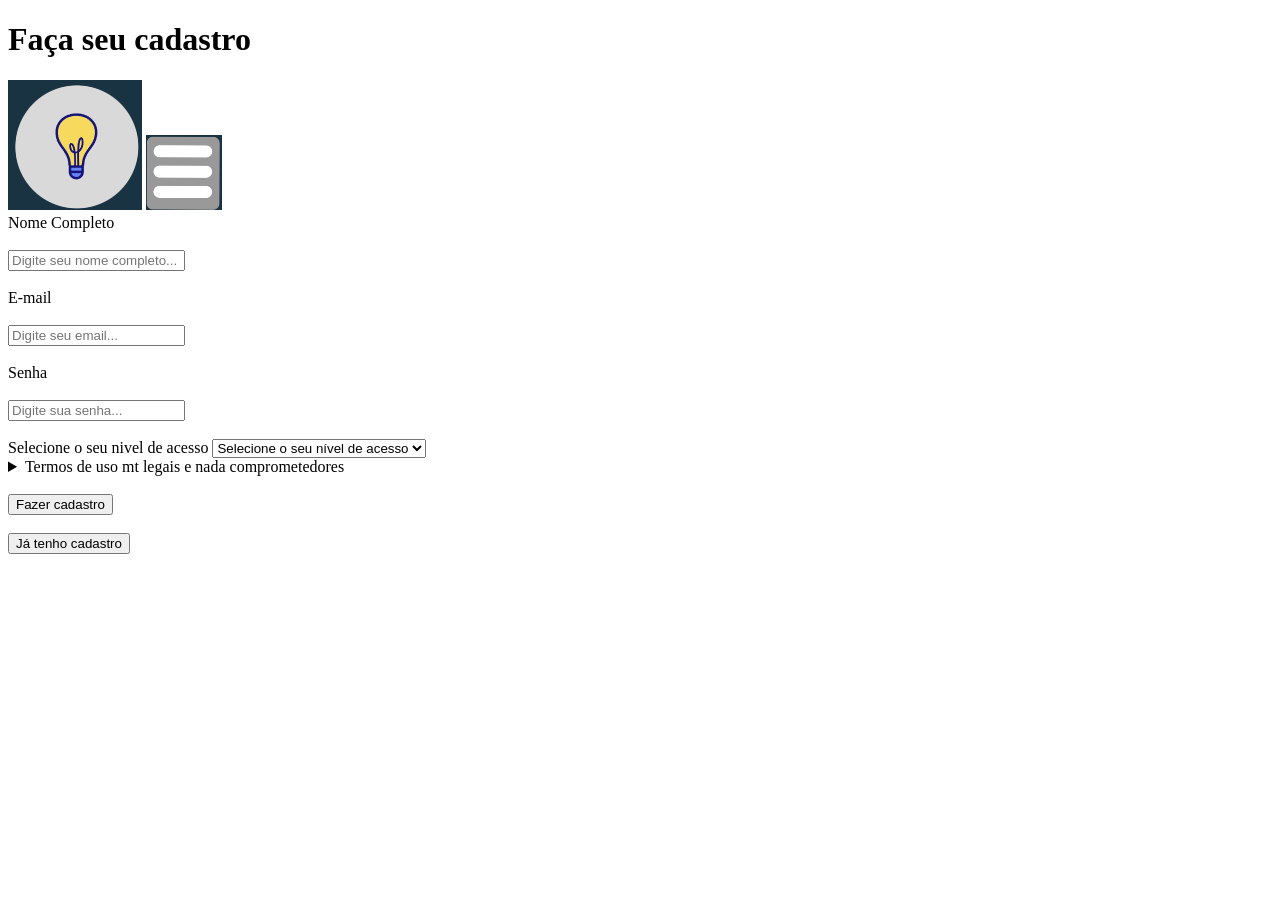
==== cadastro.html @ cbf52e1a "hsadfj" ====
<!DOCTYPE html>
<html lang="pt-BR">
<head>
    <meta charset="UTF-8">
    <meta http-equiv="X-UA-Compatible" content="IE=edge">
    <meta name="viewport" content="width=device-width, initial-scale=1.0">
    
</head>
<body>
    <h1>
        Faça seu cadastro
    </h1>
    <form method="get" action=dashboard.html>
        <img src="assets/images/Capturar.PNG">
        <img src="assets/images/menu.PNG"><br>

        <label for="nome">Nome Completo</label><br><br>
        <input type="text" id="nome" placeholder="Digite seu nome completo..." required><br><br>

        <label for="email">E-mail</label><br><br>
        <input type="email" id="email" placeholder="Digite seu email..." required><br><br>

        <label for="senha">Senha</label><br><br>
        <input minlength="8" type="password" id="senha" placeholder="Digite sua senha..." required><br><br>

        <label for="acesso">Selecione o seu nivel de acesso</label>
        <select name="acesso" id="acesso"required>
            <option selected hidden value="">Selecione o seu nível de acesso</option>
            <option value="Administrador" >Administrador</option>
            <option value="Moderador" >Moderador</option>
            <option value="Membro" >Membro</option>
            <option value="Visitante" >Visitante</option>
        </select>
        
        <details>
            <summary>Termos de uso mt legais e nada comprometedores</summary>
            <p> Eu autorizo a vender meus dados para empresas 100% honestas e nem um pouco ganasiosas blá blá blá blá blá blá blá blá...</p>
            <label for="termos">Eu concordo que li todos os termos :)</label>
            <input type="checkbox" id="termos"required>
        </details>
        

        <br><a href="dashboard.html"><button type="submit">Fazer cadastro</button></a><br>
        <br><a href="index.html"><button type="button">Já tenho cadastro</button></a>
    </form>
</body>
</html>
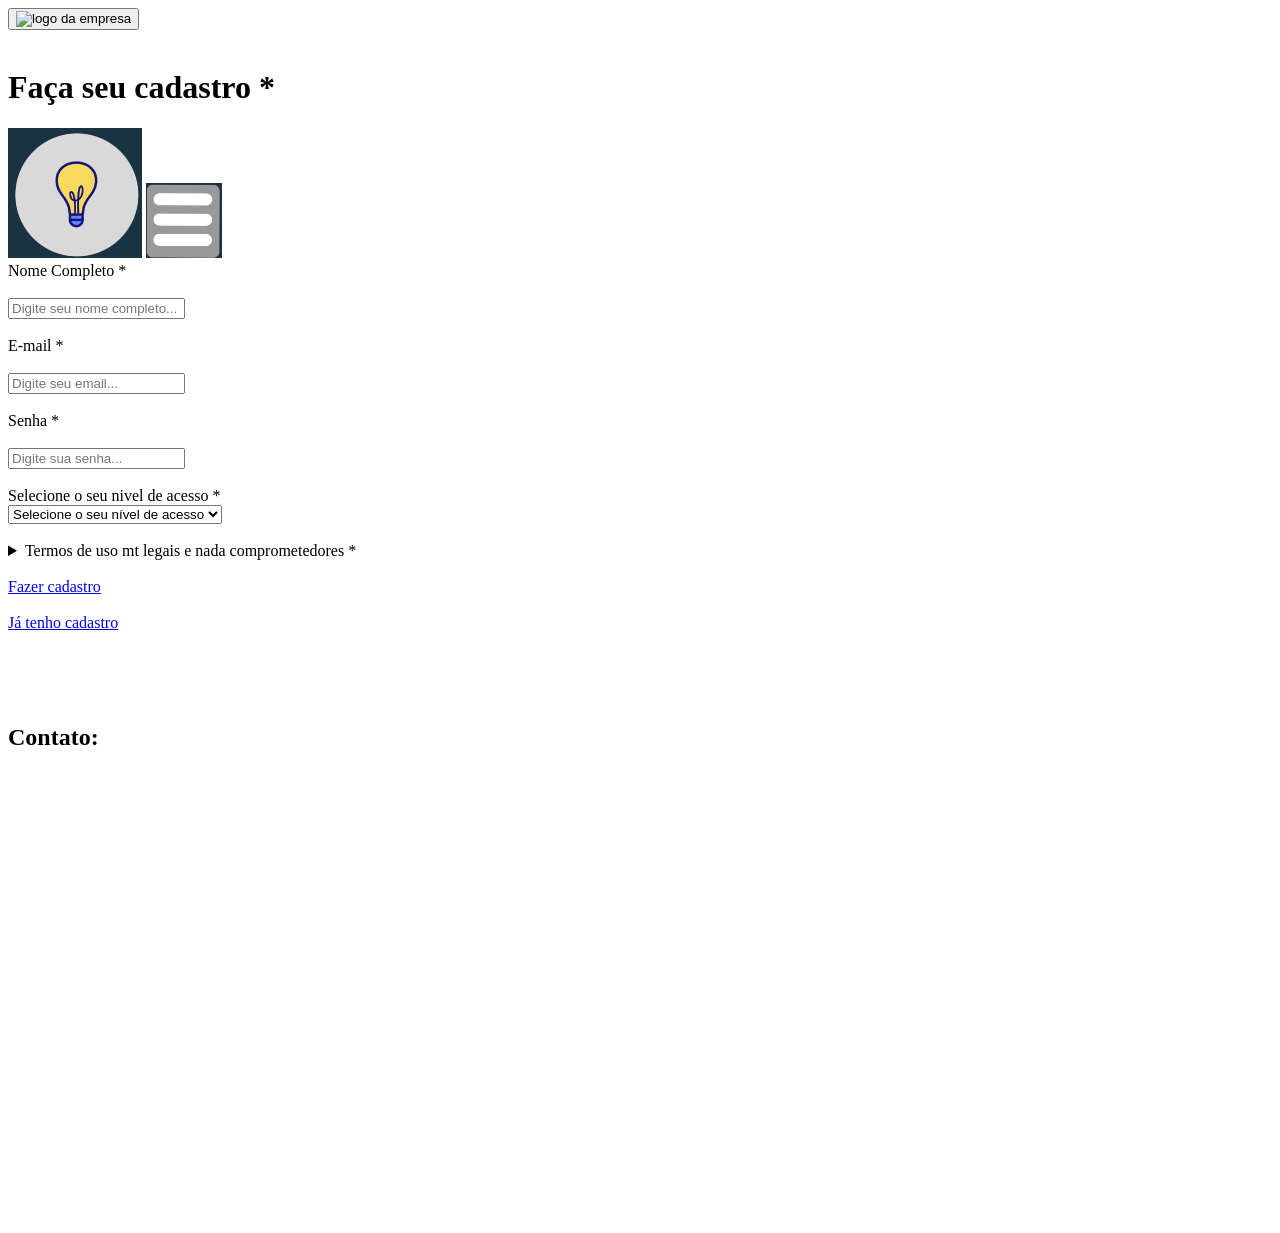
==== commit e03fbe2d: "Finalizando projeto HTML" ====
--- a/cadastro.html
+++ b/cadastro.html
@@ -4,44 +4,53 @@
     <meta charset="UTF-8">
     <meta http-equiv="X-UA-Compatible" content="IE=edge">
     <meta name="viewport" content="width=device-width, initial-scale=1.0">
+    <title>Tela de cadastro</title>
     
 </head>
-<body>
-    <h1>
-        Faça seu cadastro
-    </h1>
-    <form method="get" action=dashboard.html>
-        <img src="assets/images/Capturar.PNG">
-        <img src="assets/images/menu.PNG"><br>
+    <body>
+        <button><img src="assets/images/logo.PNG" alt="logo da empresa"></button><br><br>
+        <h1>
+            Faça seu cadastro *
+        </h1>
+        <form method="get" action=dashboard.html>
+            <img src="assets/images/lampada.PNG" alt="Imagem de lampada para trocar modo claro para modo escuro">
+                <img src="assets/images/menu.PNG" alt=" icone de menu "><br>
+            
 
-        <label for="nome">Nome Completo</label><br><br>
-        <input type="text" id="nome" placeholder="Digite seu nome completo..." required><br><br>
+            <label for="nome">Nome Completo *</label><br><br>
+            <input type="text" id="nome" placeholder="Digite seu nome completo..." required><br><br>
 
-        <label for="email">E-mail</label><br><br>
-        <input type="email" id="email" placeholder="Digite seu email..." required><br><br>
+            <label for="email">E-mail *</label><br><br>
+            <input type="email" id="email" placeholder="Digite seu email..." required><br><br>
 
-        <label for="senha">Senha</label><br><br>
-        <input minlength="8" type="password" id="senha" placeholder="Digite sua senha..." required><br><br>
+            <label for="senha">Senha *</label><br><br>
+            <input minlength="8" type="password" id="senha" placeholder="Digite sua senha..." required><br><br>
 
-        <label for="acesso">Selecione o seu nivel de acesso</label>
-        <select name="acesso" id="acesso"required>
-            <option selected hidden value="">Selecione o seu nível de acesso</option>
-            <option value="Administrador" >Administrador</option>
-            <option value="Moderador" >Moderador</option>
-            <option value="Membro" >Membro</option>
-            <option value="Visitante" >Visitante</option>
-        </select>
-        
-        <details>
-            <summary>Termos de uso mt legais e nada comprometedores</summary>
-            <p> Eu autorizo a vender meus dados para empresas 100% honestas e nem um pouco ganasiosas blá blá blá blá blá blá blá blá...</p>
-            <label for="termos">Eu concordo que li todos os termos :)</label>
-            <input type="checkbox" id="termos"required>
-        </details>
-        
+            <label for="acesso">Selecione o seu nivel de acesso *</label><br>
+            <select name="acesso" id="acesso" required>
+                <option selected hidden value="">Selecione o seu nível de acesso</option>
+                <option value="Administrador" >Administrador</option>
+                <option value="Moderador" >Moderador</option>
+                <option value="Membro" >Membro</option>
+                <option value="Visitante" >Visitante</option>
+            </select>
+            
+            <br><br><details>
+                <summary>Termos de uso mt legais e nada comprometedores *</summary>
+                <p> Eu autorizo a vender meus dados para empresas 100% honestas e nem um pouco ganasiosas blá blá blá blá blá blá blá blá...</p>
+                <label for="termos">Eu concordo que li todos os termos :)</label>
+                <input type="checkbox" id="termos" required>
+            </details>
+            
 
-        <br><a href="dashboard.html"><button type="submit">Fazer cadastro</button></a><br>
-        <br><a href="index.html"><button type="button">Já tenho cadastro</button></a>
-    </form>
-</body>
+            <br><a href="dashboard.html">Fazer cadastro</a><br>
+            <br><a href="index.html">Já tenho cadastro</a>
+        </form>
+        <footer>
+            <br><br><br><br><h2>Contato:</h2>
+            
+            <iframe src="https://www.google.com/maps/embed?pb=!1m18!1m12!1m3!1d926.3393294769306!2d-43.35006552456297!3d-21.766427721369!2m3!1f0!2f0!3f0!3m2!1i1024!2i768!4f13.1!3m3!1m2!1s0x989c9cdf447efb%3A0x1a307bc29b9be438!2sA%20Tal%20da%20Esfiha!5e0!3m2!1spt-BR!2sbr!4v1785949829084!5m2!1spt-BR!2sbr" width="600" height="450" style="border:0;" allowfullscreen="" loading="lazy" referrerpolicy="strict-origin-when-cross-origin"></iframe>
+
+        </footer>
+    </body>
 </html>
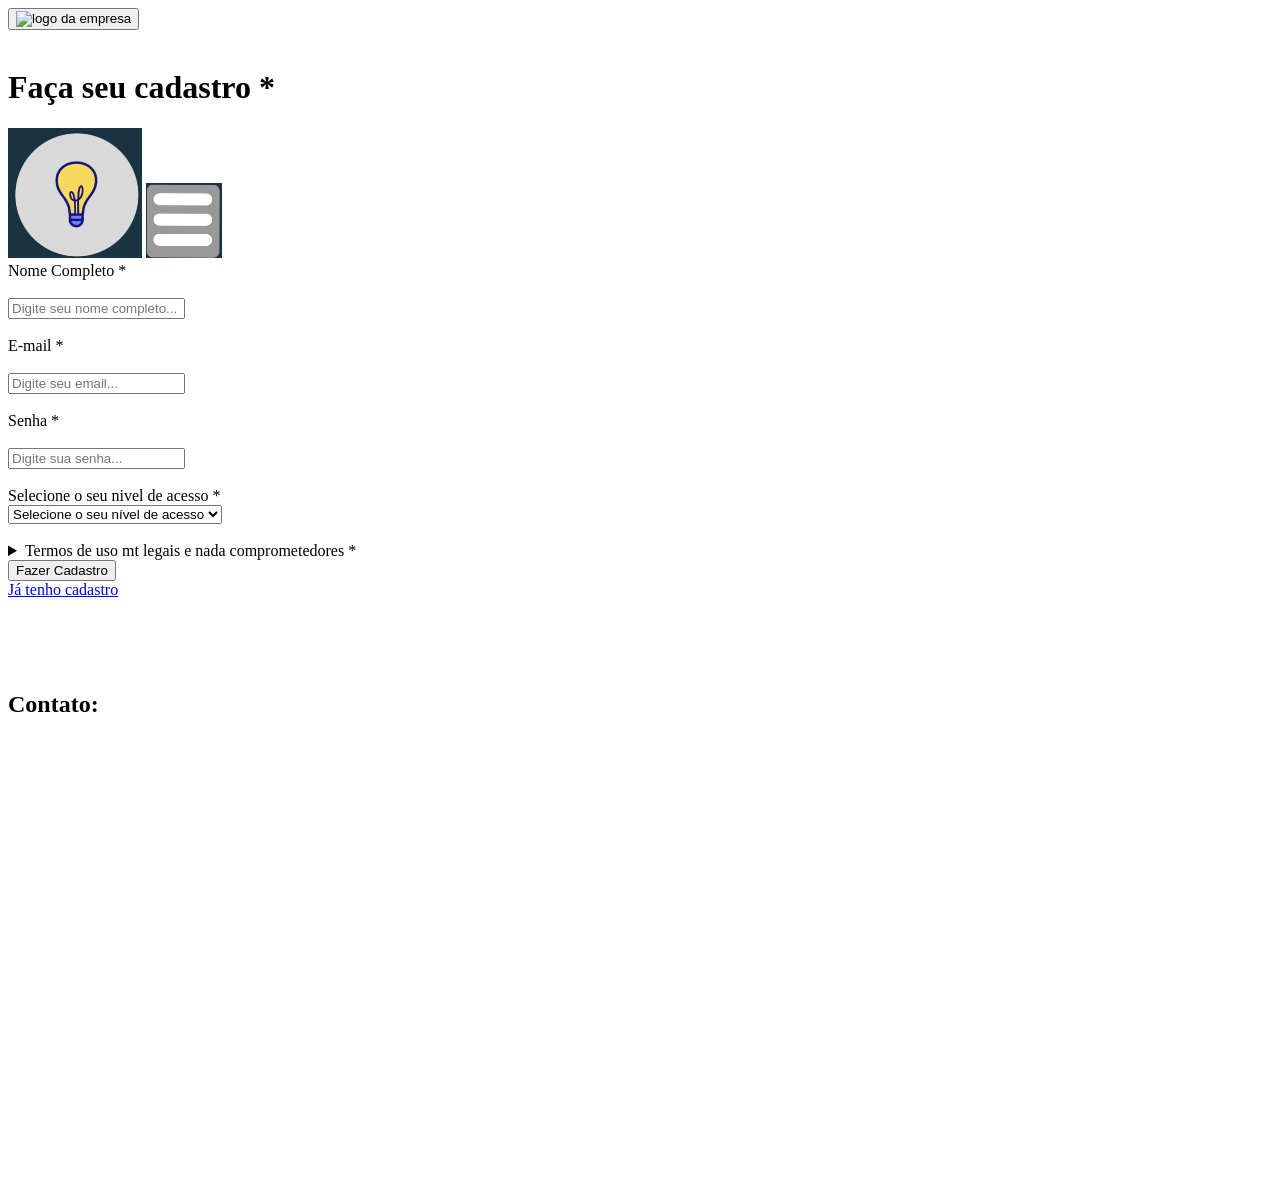
==== commit 0e4edfec: "Comecei o CSS" ====
--- a/cadastro.html
+++ b/cadastro.html
@@ -43,7 +43,7 @@
             </details>
             
 
-            <br><a href="dashboard.html">Fazer cadastro</a><br>
+            <button type="submit">Fazer Cadastro</button>
             <br><a href="index.html">Já tenho cadastro</a>
         </form>
         <footer>
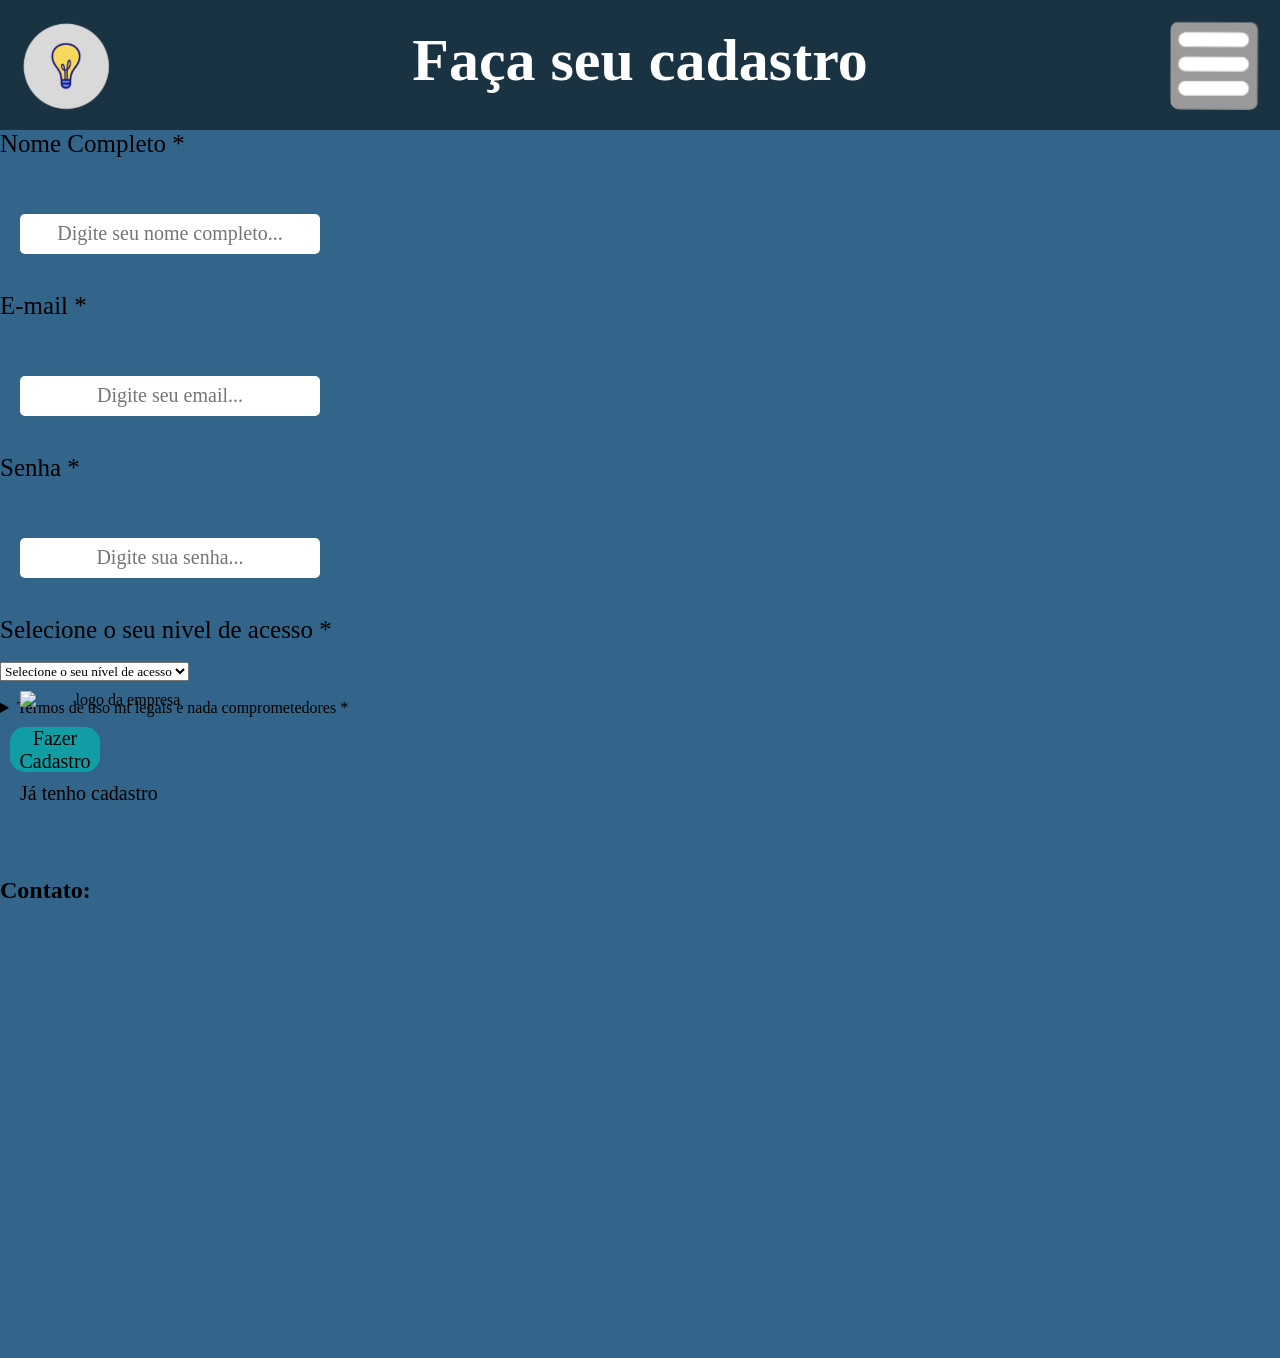
==== commit 71a54144: "Estilização do site" ====
--- a/cadastro.html
+++ b/cadastro.html
@@ -5,16 +5,16 @@
     <meta http-equiv="X-UA-Compatible" content="IE=edge">
     <meta name="viewport" content="width=device-width, initial-scale=1.0">
     <title>Tela de cadastro</title>
+    <link rel="stylesheet" href="assets/css/cadastro.css">
     
 </head>
     <body>
-        <button><img src="assets/images/logo.PNG" alt="logo da empresa"></button><br><br>
-        <h1>
-            Faça seu cadastro *
-        </h1>
-        <form method="get" action=dashboard.html>
-            <img src="assets/images/lampada.PNG" alt="Imagem de lampada para trocar modo claro para modo escuro">
-                <img src="assets/images/menu.PNG" alt=" icone de menu "><br>
+       
+        <header id="cabecalho">
+            <img src="assets/images/lampada.PNG" alt="Imagem de lampada para trocar modo claro para modo escuro" id="lampada">
+            <h1>Faça seu cadastro</h1>
+            <img src="assets/images/menu.PNG" alt=" icone de menu " id="menu">
+        </header>
             
 
             <label for="nome">Nome Completo *</label><br><br>
@@ -50,7 +50,9 @@
             <br><br><br><br><h2>Contato:</h2>
             
             <iframe src="https://www.google.com/maps/embed?pb=!1m18!1m12!1m3!1d926.3393294769306!2d-43.35006552456297!3d-21.766427721369!2m3!1f0!2f0!3f0!3m2!1i1024!2i768!4f13.1!3m3!1m2!1s0x989c9cdf447efb%3A0x1a307bc29b9be438!2sA%20Tal%20da%20Esfiha!5e0!3m2!1spt-BR!2sbr!4v1785949829084!5m2!1spt-BR!2sbr" width="600" height="450" style="border:0;" allowfullscreen="" loading="lazy" referrerpolicy="strict-origin-when-cross-origin"></iframe>
-
+            <div id=rodape>
+                <img id="logo" src="assets/images/logo.PNG" alt="logo da empresa" >
+            </div>
         </footer>
     </body>
 </html>
--- a/assets/css/cadastro.css
+++ b/assets/css/cadastro.css
@@ -0,0 +1,158 @@
+*{
+    padding:0%;
+    margin: 0;
+    box-sizing: border-box;
+    font-family: Inter;
+}
+
+:root{
+    --cor_fundo: #33658A;
+    --cor_cabeca: #1A3342;
+    --cor_menu: #86BBD8;
+}
+
+body{
+    background-color: var(--cor_fundo);
+    justify-content: center;
+}
+
+#cabecalho{
+    height: 130px;
+    background-color: var(--cor_cabeca);
+    color: white;
+    display: flex;
+    justify-content: space-between;
+    align-content: center;
+    padding: 0 20px;
+    font-size: 30px;
+    line-height: 120px;
+}
+
+#lampada {
+    margin-top: 20px;
+    width: 90px;
+    height: 90px;
+    transition: transform 0.2s ease;
+}
+#lampada:hover {
+    transform: scale(1.20);
+}
+
+#menu{
+    border-radius: 10px;
+    width: 90px;
+    height: 90px;
+    margin-top: 20px;
+
+}
+#menu:hover {
+    transform: scale(1.20);
+}
+
+#form {
+    background-color: var(--cor_menu);
+    width: 350px;
+    height: 450px;
+    display: flex;
+    text-align: center;
+    align-items: center;
+    justify-content: center;
+    flex-direction: column;
+    border-radius: 17px;
+    margin: 80px auto;
+}
+
+#formulario {
+    display: flex;
+    justify-content: center;
+    flex-direction: column;
+    text-align: center;
+    align-items: center;
+}
+
+input{
+    width: 300px;
+    height: 40px;
+    border-radius: 5px;
+    border: none;
+    margin: 20px;
+    user-select: text;
+    font-size: 18px;
+    text-align: center;
+    padding: 10px;
+    transition: transform 0.2s ease;
+}
+
+input:hover {
+    transform: scale(1.05);
+}
+
+::placeholder{
+    font-size: 20px;
+}
+
+label{
+    display: flex;
+    font-size: 25px;
+    cursor: pointer;
+}
+
+button{
+    background-color:  #119DA4;
+    width: 90px;
+    height: 45px;
+    border: none;
+    border-radius: 15px;  
+    font-size: 20px;
+    margin: 10px;
+    cursor: pointer;
+    transition: transform 0.2s ease;
+}
+
+button:hover {
+    transform: scale(1.05);
+}
+
+a {
+    text-decoration: none;
+    color: black;
+    margin: 20px;
+    font-size: 20px;
+    transition: transform 0.2s ease;
+}
+
+a:hover {
+    transform: scale(1.05);
+}
+
+
+
+
+#rodape img {
+    width: 200px;
+    height: 200px;
+    border-radius: 50%;
+    align-content: center;
+    text-align: center;
+    align-items: center;
+    margin: 80px auto;
+    
+}
+
+#logo {
+    position: fixed;
+    left: 20px;
+    bottom: 20px;
+    width: 150px;
+    transition: transform 0.2s ease;
+}
+
+#logo:hover {
+    transform: scale(1.05);
+}
+
+#formulario label {
+    width: 300px;
+    text-align: left;
+}
+
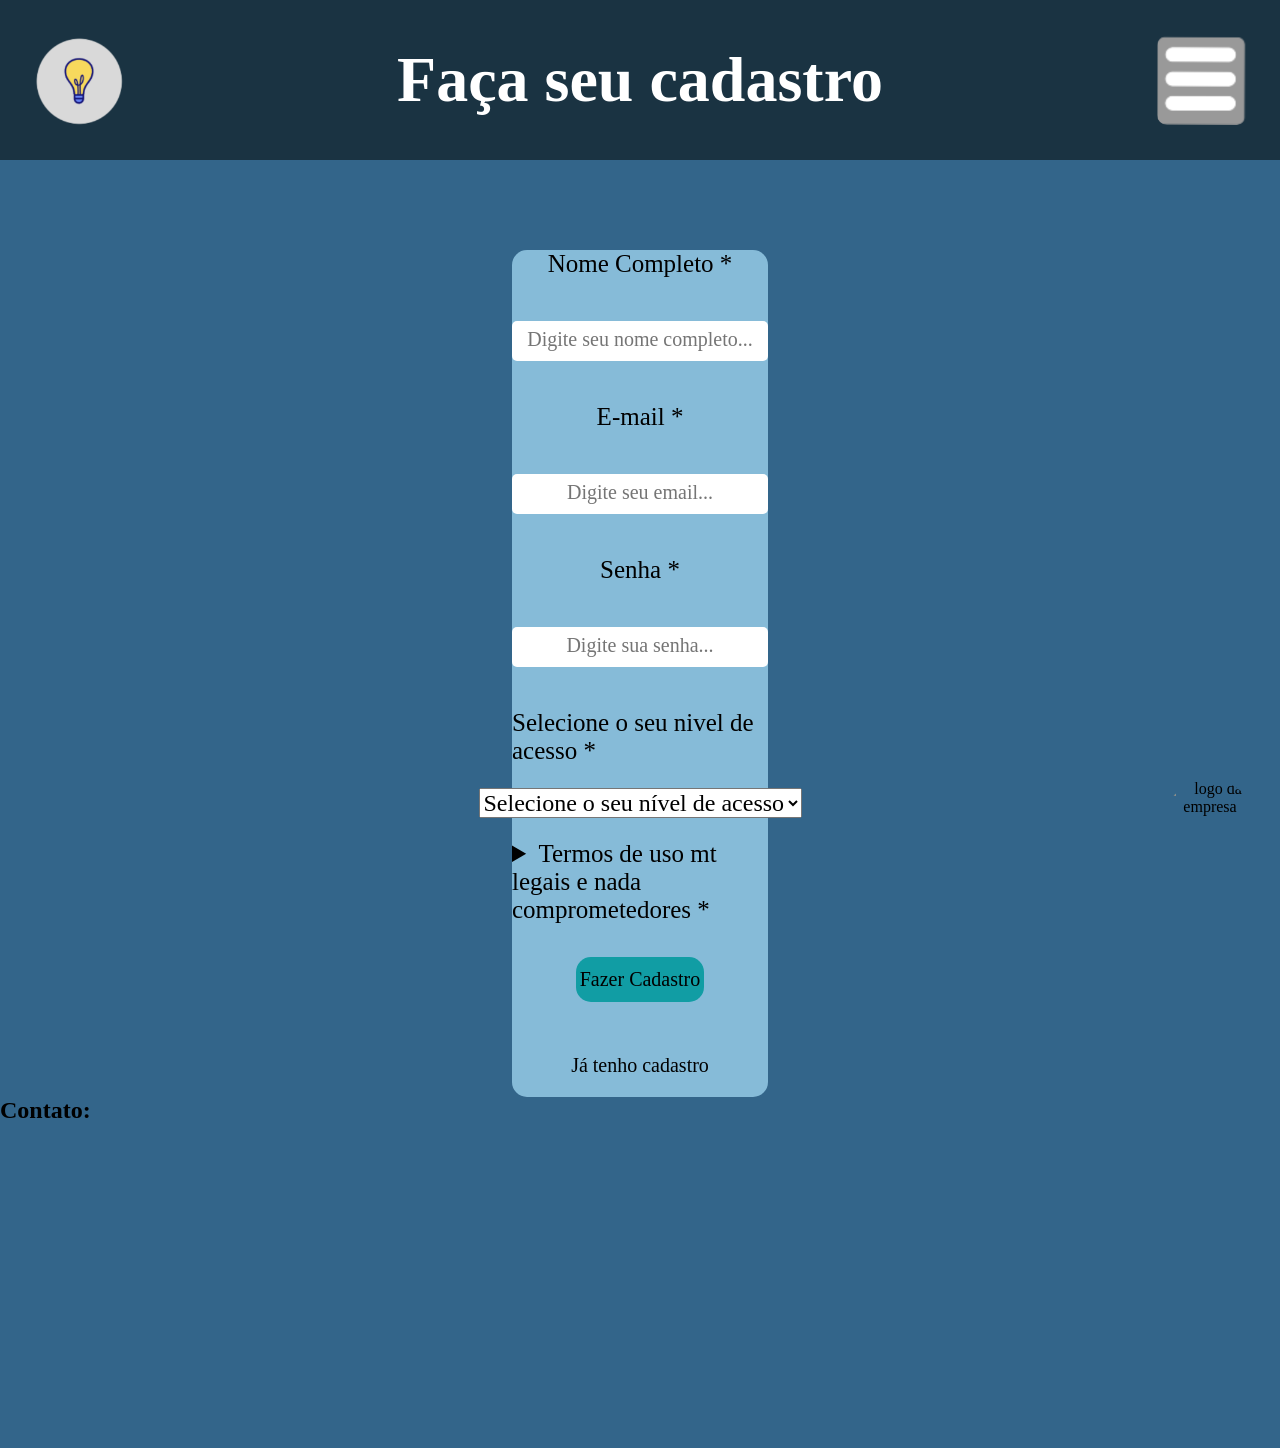
==== commit 9212042a: "Implementando Flexbox no menu e CSS Grid nos card" ====
--- a/cadastro.html
+++ b/cadastro.html
@@ -15,18 +15,18 @@
             <h1>Faça seu cadastro</h1>
             <img src="assets/images/menu.PNG" alt=" icone de menu " id="menu">
         </header>
-            
+        <main>
 
-            <label for="nome">Nome Completo *</label><br><br>
-            <input type="text" id="nome" placeholder="Digite seu nome completo..." required><br><br>
+            <label for="nome">Nome Completo *</label>
+            <input type="text" id="nome" placeholder="Digite seu nome completo..." required>
 
-            <label for="email">E-mail *</label><br><br>
-            <input type="email" id="email" placeholder="Digite seu email..." required><br><br>
+            <label for="email">E-mail *</label>
+            <input type="email" id="email" placeholder="Digite seu email..." required>
 
-            <label for="senha">Senha *</label><br><br>
-            <input minlength="8" type="password" id="senha" placeholder="Digite sua senha..." required><br><br>
+            <label for="senha">Senha *</label>
+            <input minlength="8" type="password" id="senha" placeholder="Digite sua senha..." required>
 
-            <label for="acesso">Selecione o seu nivel de acesso *</label><br>
+            <label for="acesso">Selecione o seu nivel de acesso *</label>
             <select name="acesso" id="acesso" required>
                 <option selected hidden value="">Selecione o seu nível de acesso</option>
                 <option value="Administrador" >Administrador</option>
@@ -35,7 +35,7 @@
                 <option value="Visitante" >Visitante</option>
             </select>
             
-            <br><br><details>
+            <details>
                 <summary>Termos de uso mt legais e nada comprometedores *</summary>
                 <p> Eu autorizo a vender meus dados para empresas 100% honestas e nem um pouco ganasiosas blá blá blá blá blá blá blá blá...</p>
                 <label for="termos">Eu concordo que li todos os termos :)</label>
@@ -44,10 +44,11 @@
             
 
             <button type="submit">Fazer Cadastro</button>
-            <br><a href="index.html">Já tenho cadastro</a>
+            <a href="index.html">Já tenho cadastro</a>
         </form>
+        </main>
         <footer>
-            <br><br><br><br><h2>Contato:</h2>
+            <h2>Contato:</h2>
             
             <iframe src="https://www.google.com/maps/embed?pb=!1m18!1m12!1m3!1d926.3393294769306!2d-43.35006552456297!3d-21.766427721369!2m3!1f0!2f0!3f0!3m2!1i1024!2i768!4f13.1!3m3!1m2!1s0x989c9cdf447efb%3A0x1a307bc29b9be438!2sA%20Tal%20da%20Esfiha!5e0!3m2!1spt-BR!2sbr!4v1785949829084!5m2!1spt-BR!2sbr" width="600" height="450" style="border:0;" allowfullscreen="" loading="lazy" referrerpolicy="strict-origin-when-cross-origin"></iframe>
             <div id=rodape>
--- a/assets/css/cadastro.css
+++ b/assets/css/cadastro.css
@@ -17,19 +17,19 @@
 }
 
 #cabecalho{
-    height: 130px;
+    position: sticky; top: 0; width: 100%; z-index: 1000;
+    height: 10rem;
     background-color: var(--cor_cabeca);
     color: white;
     display: flex;
-    justify-content: space-between;
-    align-content: center;
-    padding: 0 20px;
-    font-size: 30px;
-    line-height: 120px;
+    justify-content: space-around;
+    align-items: center;
+    font-size: 2rem;
+    gap:13rem;
 }
 
 #lampada {
-    margin-top: 20px;
+    
     width: 90px;
     height: 90px;
     transition: transform 0.2s ease;
@@ -42,37 +42,31 @@
     border-radius: 10px;
     width: 90px;
     height: 90px;
-    margin-top: 20px;
+
 
 }
 #menu:hover {
     transform: scale(1.20);
 }
-
-#form {
-    background-color: var(--cor_menu);
-    width: 350px;
-    height: 450px;
-    display: flex;
-    text-align: center;
-    align-items: center;
-    justify-content: center;
-    flex-direction: column;
-    border-radius: 17px;
-    margin: 80px auto;
-}
-
-#formulario {
+main{
     display: flex;
     justify-content: center;
     flex-direction: column;
-    text-align: center;
     align-items: center;
+    background-color: var(--cor_menu);
+    width: 20vw;
+    margin:auto;
+    margin-top: 10vh;
+    border-radius: 15px;
+    font-size: 25px;
+    cursor: pointer;
+    gap:2.5vh;
+    
 }
 
 input{
-    width: 300px;
-    height: 40px;
+    width: 16rem;
+    height: 2.5rem;
     border-radius: 5px;
     border: none;
     margin: 20px;
@@ -95,11 +89,12 @@
     display: flex;
     font-size: 25px;
     cursor: pointer;
+    
 }
 
 button{
     background-color:  #119DA4;
-    width: 90px;
+    width: 10vw;
     height: 45px;
     border: none;
     border-radius: 15px;  
@@ -107,6 +102,7 @@
     margin: 10px;
     cursor: pointer;
     transition: transform 0.2s ease;
+
 }
 
 button:hover {
@@ -125,26 +121,19 @@
     transform: scale(1.05);
 }
 
-
-
-
-#rodape img {
-    width: 200px;
-    height: 200px;
-    border-radius: 50%;
-    align-content: center;
-    text-align: center;
-    align-items: center;
-    margin: 80px auto;
-    
-}
+ 
 
 #logo {
     position: fixed;
-    left: 20px;
+    right: 20px;
     bottom: 20px;
-    width: 150px;
     transition: transform 0.2s ease;
+    width: 100px;
+    height: 100px;
+    border-radius: 50%;
+    text-align: center;
+    align-items: center;
+   
 }
 
 #logo:hover {
@@ -155,4 +144,23 @@
     width: 300px;
     text-align: left;
 }
+iframe{
+    max-width: 20rem;
+    max-height: 20rem;
+}
+select{
+    font-size: 1.5rem;
+}
 
+@media (max-width: 768px) {
+    #cabecalho {
+        font-size: 1rem;
+        gap:1.5rem;    
+    }
+    main{
+        width: 20rem;
+    }
+    button{
+        width:43vw ;
+    }
+}
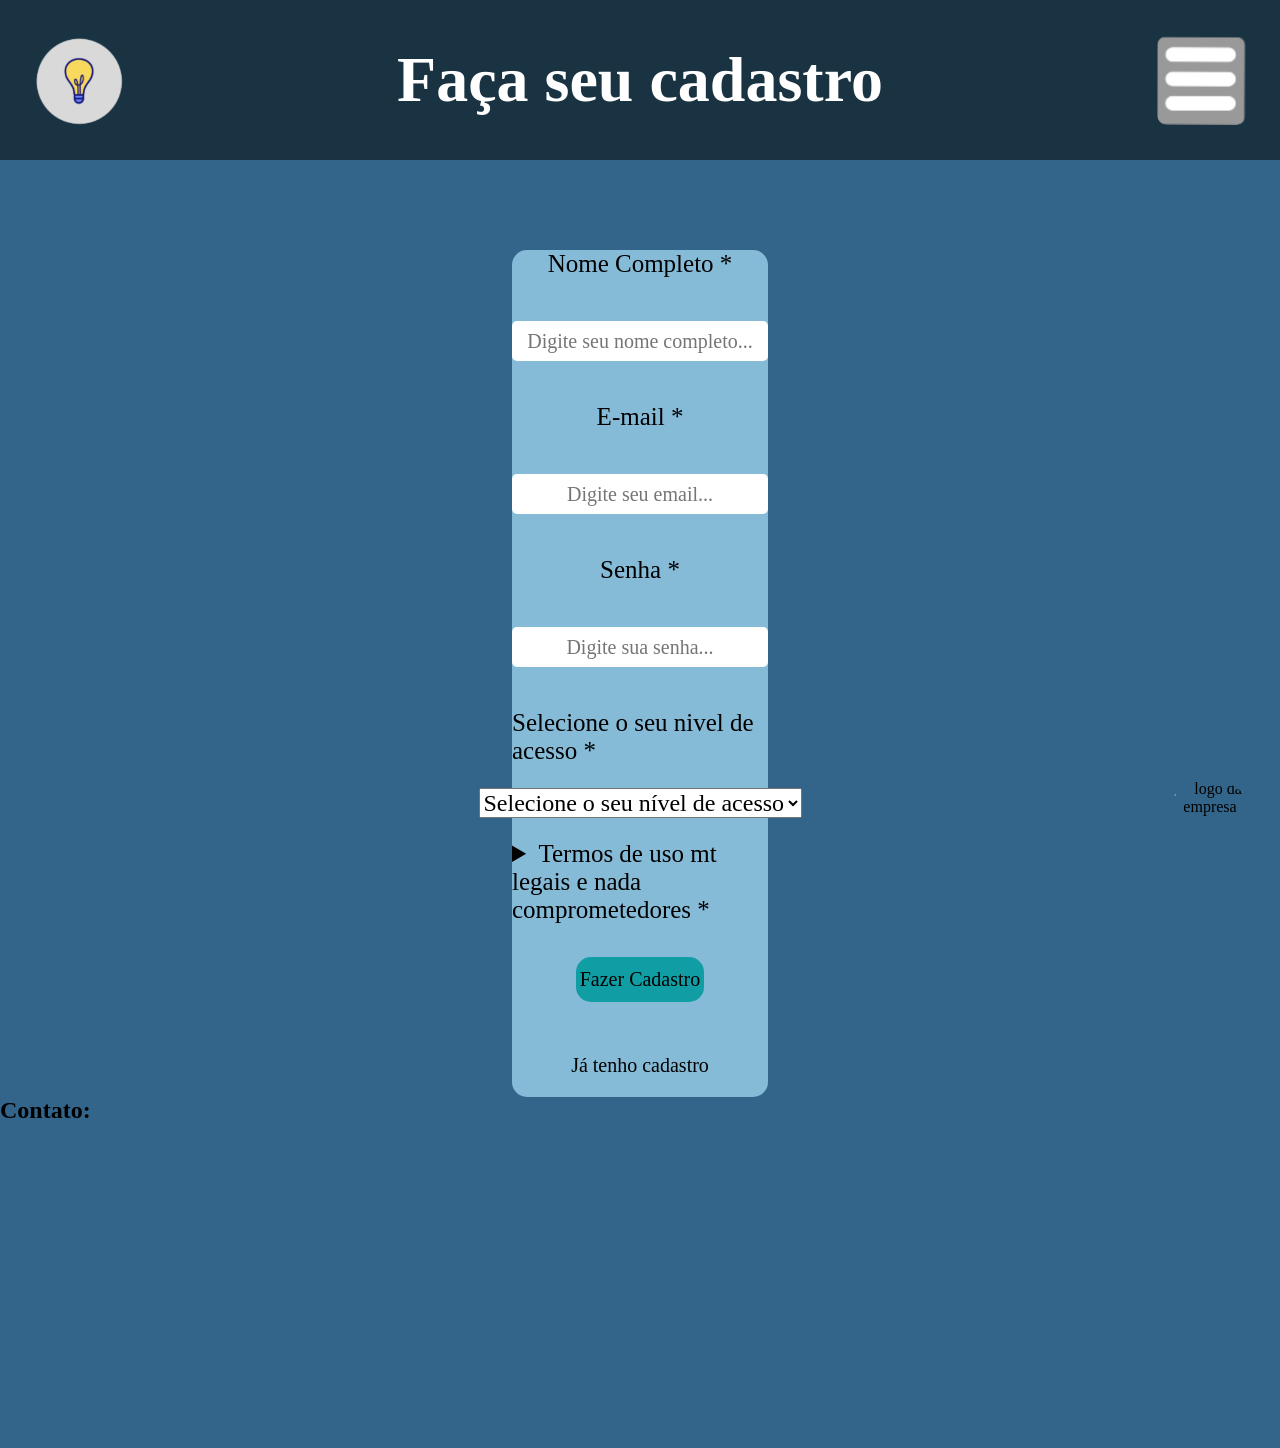
==== commit 0d82f027: "teste" ====
--- a/cadastro.html
+++ b/cadastro.html
@@ -55,5 +55,6 @@
                 <img id="logo" src="assets/images/logo.PNG" alt="logo da empresa" >
             </div>
         </footer>
+        <script src="assets/js/cadastro.js"></script>
     </body>
 </html>
--- a/assets/css/cadastro.css
+++ b/assets/css/cadastro.css
@@ -13,8 +13,14 @@
 
 body{
     background-color: var(--cor_fundo);
+    transition: background-color 0.5s , color 0.3s ;
     justify-content: center;
 }
+body.dark-theme {
+    background-color: #08074D;
+    transition: background-color 0.5s , color 0.3s ;
+    color: #ffffff;
+  }
 
 #cabecalho{
     position: sticky; top: 0; width: 100%; z-index: 1000;
@@ -65,13 +71,13 @@
 }
 
 input{
-    width: 16rem;
+    width: 100%;
     height: 2.5rem;
     border-radius: 5px;
     border: none;
     margin: 20px;
     user-select: text;
-    font-size: 18px;
+    font-size: 1.5rem;
     text-align: center;
     padding: 10px;
     transition: transform 0.2s ease;
